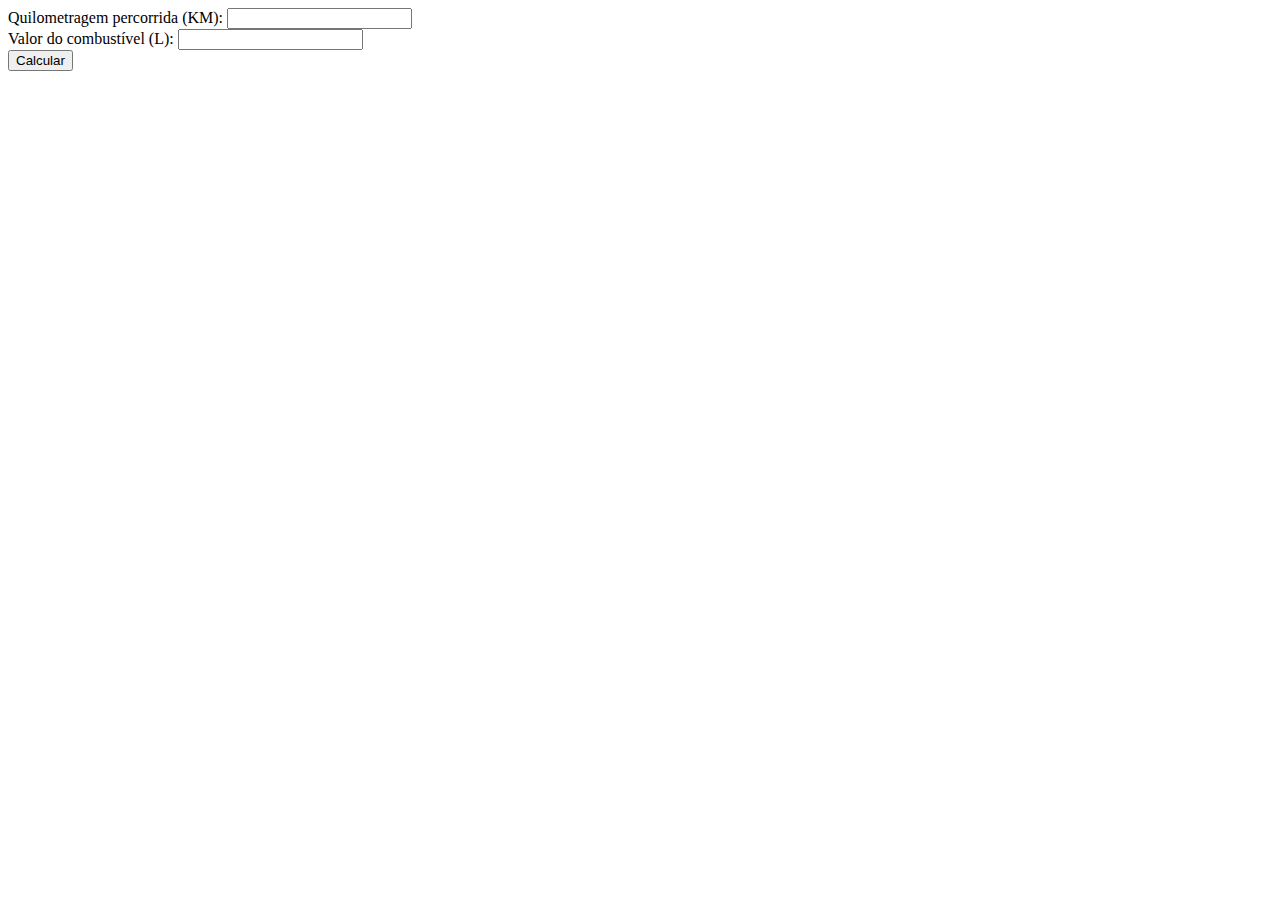
==== Exercícios_js/ex4.html @ b73ee602 "Add files via upload" ====
<!DOCTYPE html>
<html lang="pt-br">
<head>
    <meta charset="UTF-8">
    <meta http-equiv="X-UA-Compatible" content="IE=edge">
    <meta name="viewport" content="width=device-width, initial-scale=1.0">
    <title>Exemplo 04</title>
</head>
<body>
    <form action="" method="post">
        Quilometragem percorrida (KM): <input type="number" id="v1"><br>
        Valor do combustível (L): <input type="number" id="v2"><br>
        <input type="button" value="Calcular" onclick="calcular()">
    </form>
    <h4 id="res"></h4>

    <script src="ex4.js"></script>
</body>
</html>
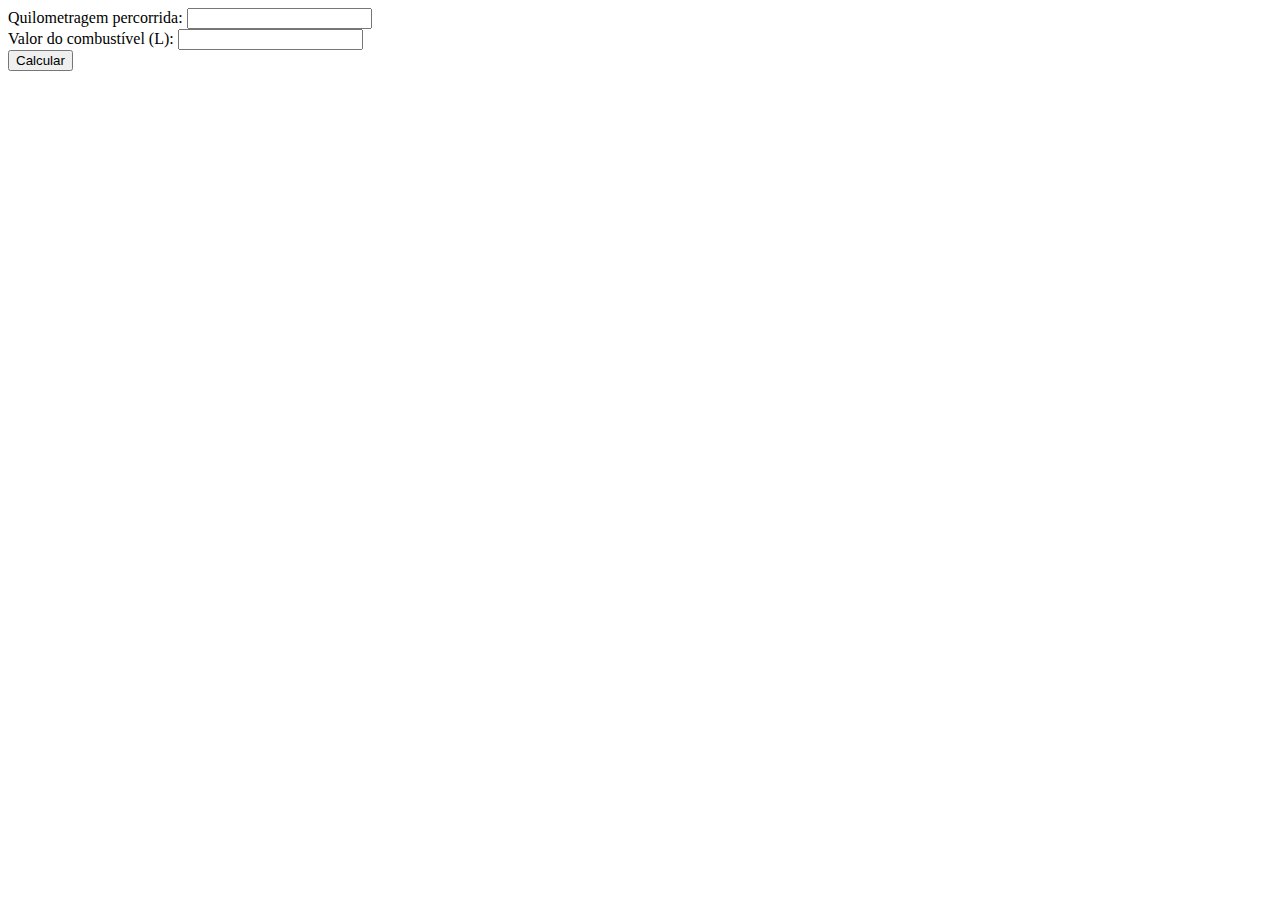
==== commit 6635ba96: "Add files via upload" ====
--- a/Exercícios_js/ex4.html
+++ b/Exercícios_js/ex4.html
@@ -8,7 +8,7 @@
 </head>
 <body>
     <form action="" method="post">
-        Quilometragem percorrida (KM): <input type="number" id="v1"><br>
+        Quilometragem percorrida: <input type="number" id="v1"><br>
         Valor do combustível (L): <input type="number" id="v2"><br>
         <input type="button" value="Calcular" onclick="calcular()">
     </form>
